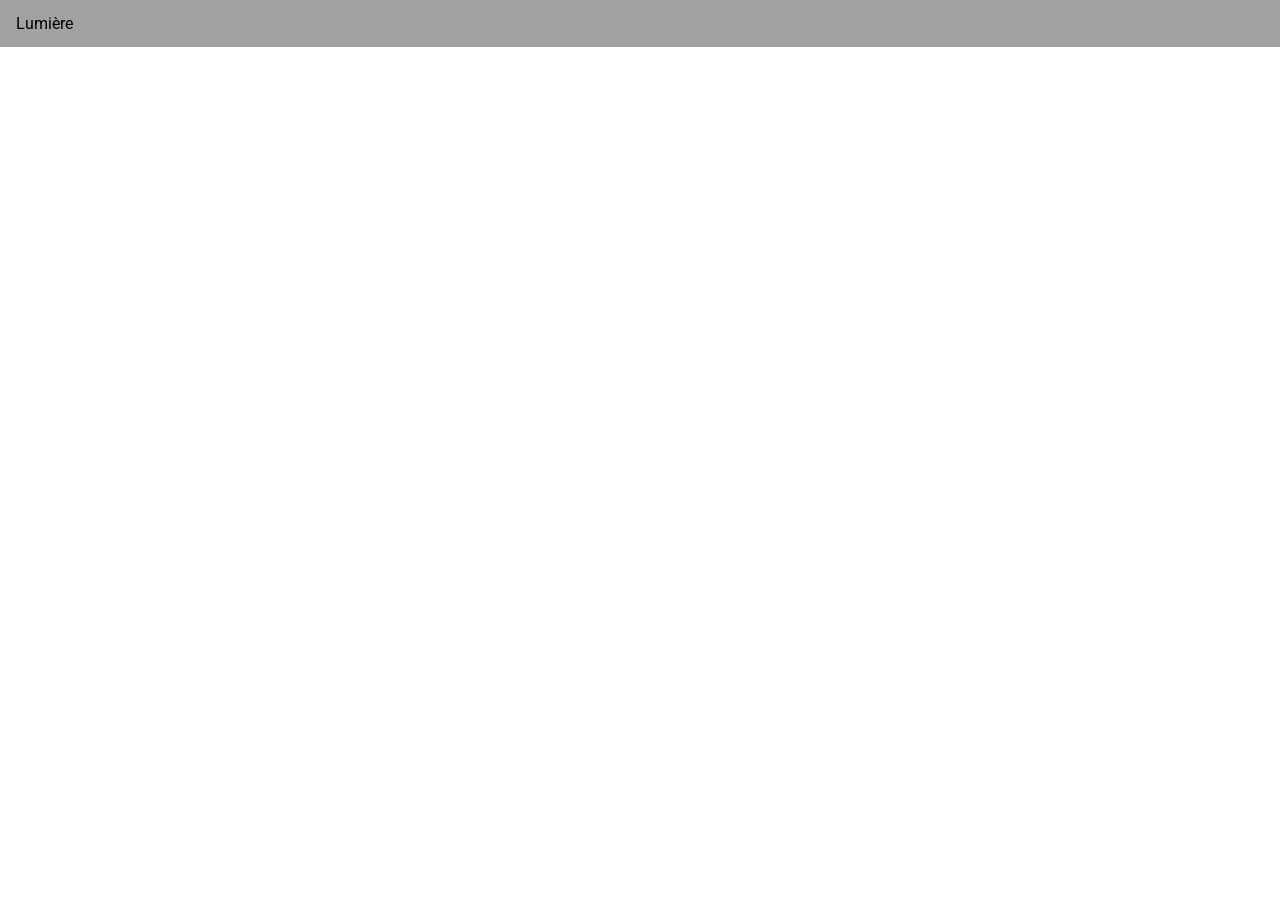
==== index.html @ 0413a693 "create basic structure and style" ====
<!DOCTYPE html>
<html>
    <head>
        <link rel="stylesheet" href="style.css">
        <title>Lumière Timer</title>
    </head>
    <body>
        <nav>
            <ul>
                <li><a href="index.html">Lumière</a></li>
            </ul>
        </nav>
        <p id="time">X</p>
        <script src="script.js"></script>
    </body>
</html>
---- style.css ----
@import url('https://fonts.googleapis.com/css2?family=Roboto&display=swap');

* {
    font-family: "Roboto", sans-serif;
    font-weight: 400;
    font-style: normal;
    padding: 0;
    margin: 0;
}

nav {
  position: fixed;
  top: 0;
  width: 100%;
  ul {
    list-style-type: none;
    margin: 0;
    padding: 0;
    overflow: hidden;
    background-color: #a2a2a2;
  }

  ul li {
    float: left;
    padding: 14px 16px;
    text-align: center;
  }

  ul li a {
    display: block;
    color: black;
    text-align: center;
    text-decoration: none;
  }
}
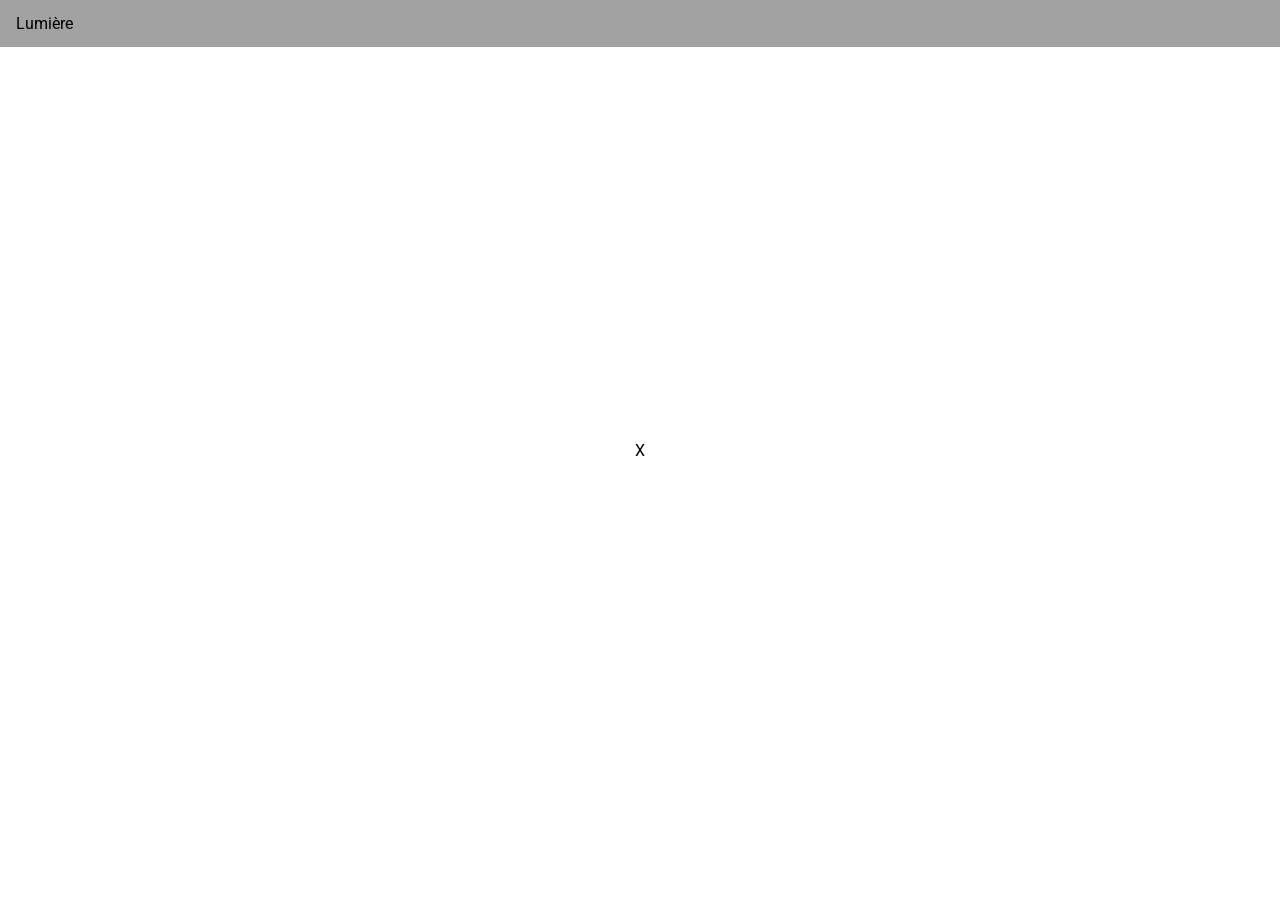
==== commit c40119e7: "make some changes" ====
--- a/index.html
+++ b/index.html
@@ -8,9 +8,12 @@
         <nav>
             <ul>
                 <li><a href="index.html">Lumière</a></li>
+                <li></li>
             </ul>
         </nav>
-        <p id="time">X</p>
+        <div>
+            <p id="time">X</p>
+        </div>
         <script src="script.js"></script>
     </body>
 </html>
--- a/style.css
+++ b/style.css
@@ -2,10 +2,15 @@
 
 * {
     font-family: "Roboto", sans-serif;
-    font-weight: 400;
-    font-style: normal;
     padding: 0;
     margin: 0;
+}
+
+div {
+    display: flex;
+    justify-content: center;
+    align-items: center;
+    min-height: 100vh;
 }
 
 nav {
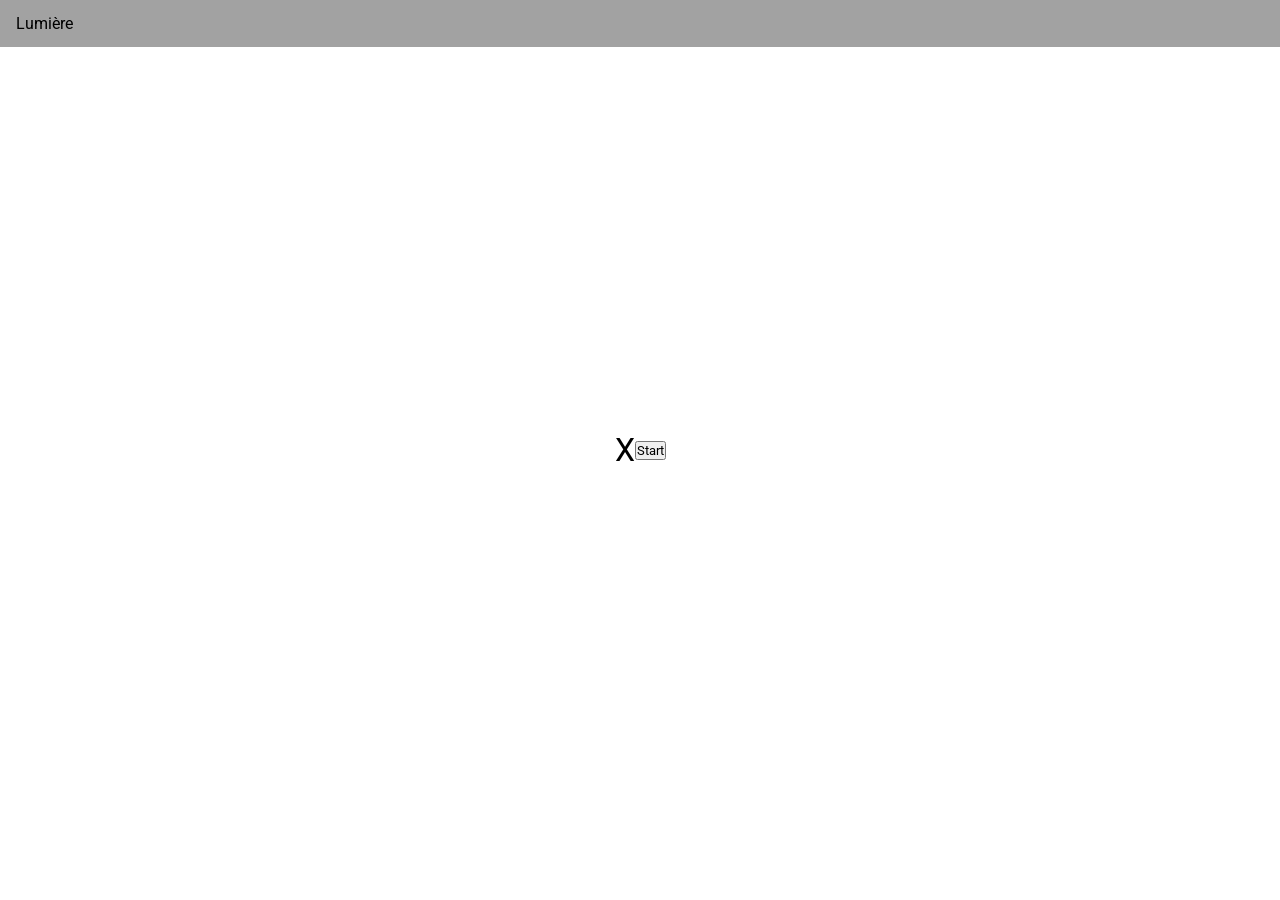
==== commit 12e77330: "add button" ====
--- a/index.html
+++ b/index.html
@@ -13,6 +13,7 @@
         </nav>
         <div>
             <p id="time">X</p>
+            <br><button onclick="start">Start</button>
         </div>
         <script src="script.js"></script>
     </body>
--- a/style.css
+++ b/style.css
@@ -11,6 +11,9 @@
     justify-content: center;
     align-items: center;
     min-height: 100vh;
+    #time {
+        font-size: xx-large;
+    }
 }
 
 nav {
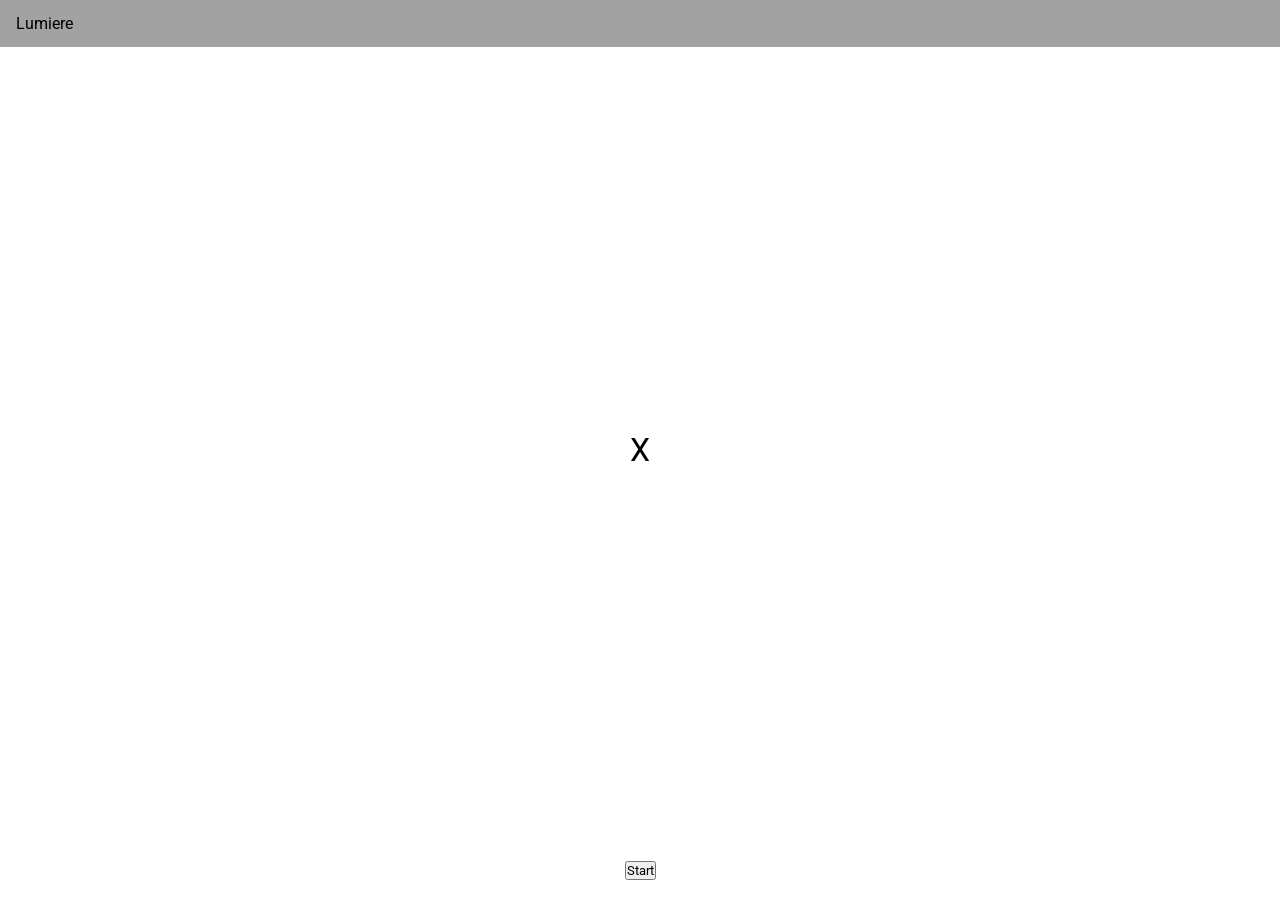
==== commit 2714a5ec: "fix button location" ====
--- a/index.html
+++ b/index.html
@@ -2,19 +2,21 @@
 <html>
     <head>
         <link rel="stylesheet" href="style.css">
-        <title>Lumière Timer</title>
+        <title>Lumiere Timer</title>
     </head>
     <body>
         <nav>
             <ul>
-                <li><a href="index.html">Lumière</a></li>
+                <li><a href="index.html">Lumiere</a></li>
                 <li></li>
             </ul>
         </nav>
         <div>
             <p id="time">X</p>
-            <br><button onclick="start">Start</button>
         </div>
+        <footer id="btn">
+            <button onclick="start">Start</button>
+        </footer>
         <script src="script.js"></script>
     </body>
 </html>
--- a/style.css
+++ b/style.css
@@ -14,6 +14,14 @@
     #time {
         font-size: xx-large;
     }
+}
+
+#btn {
+    position: absolute;
+    bottom: 20px;
+    left: 0;
+    width: 100%;
+    text-align: center;
 }
 
 nav {
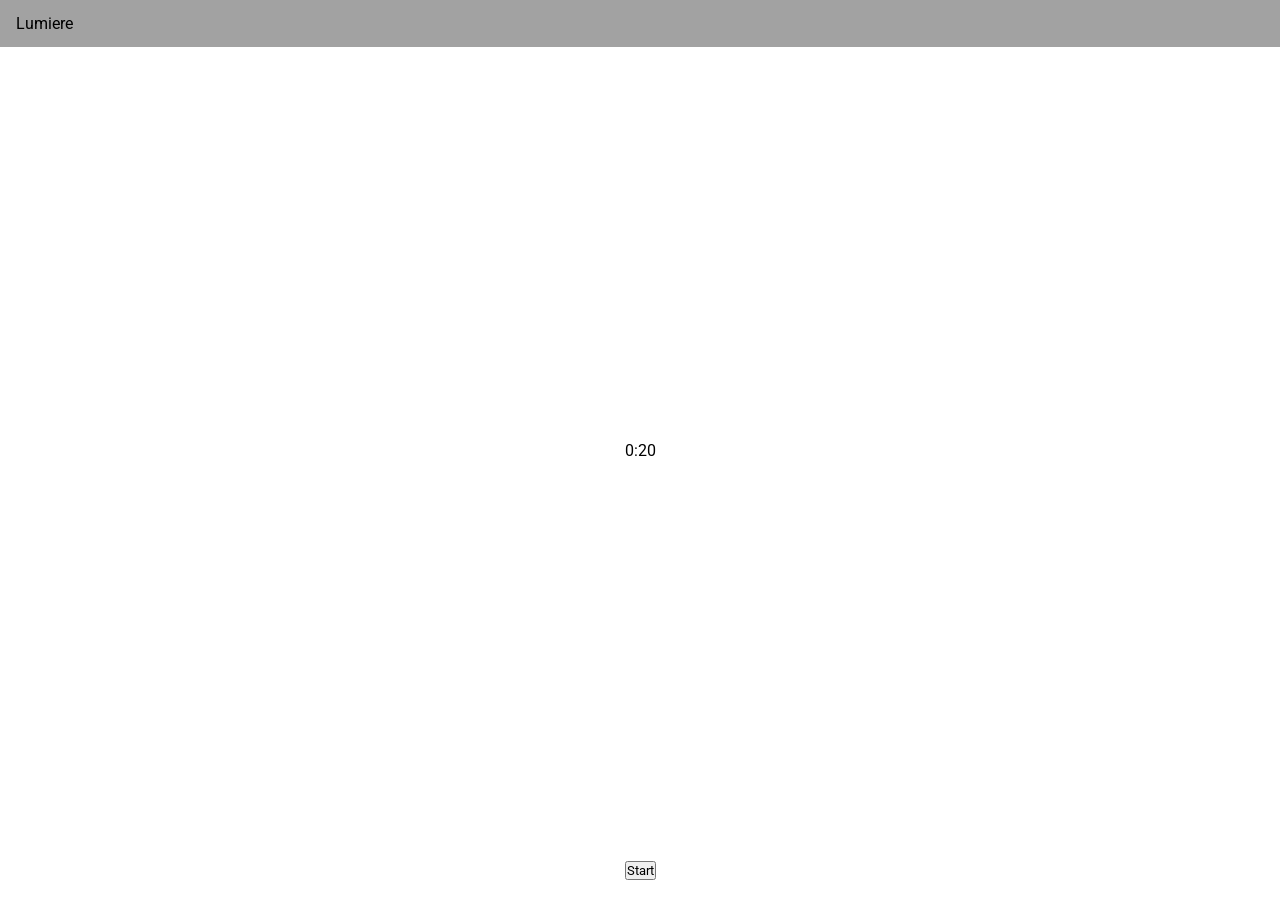
==== commit 0b0f8520: "try fixing" ====
--- a/index.html
+++ b/index.html
@@ -12,10 +12,10 @@
             </ul>
         </nav>
         <div>
-            <p id="time">X</p>
+            <p id="min">min</p><p>:</p><p id="sec">sec</p>
         </div>
         <footer id="btn">
-            <button onclick="start">Start</button>
+            <button onclick="start()">Start</button>
         </footer>
         <script src="script.js"></script>
     </body>
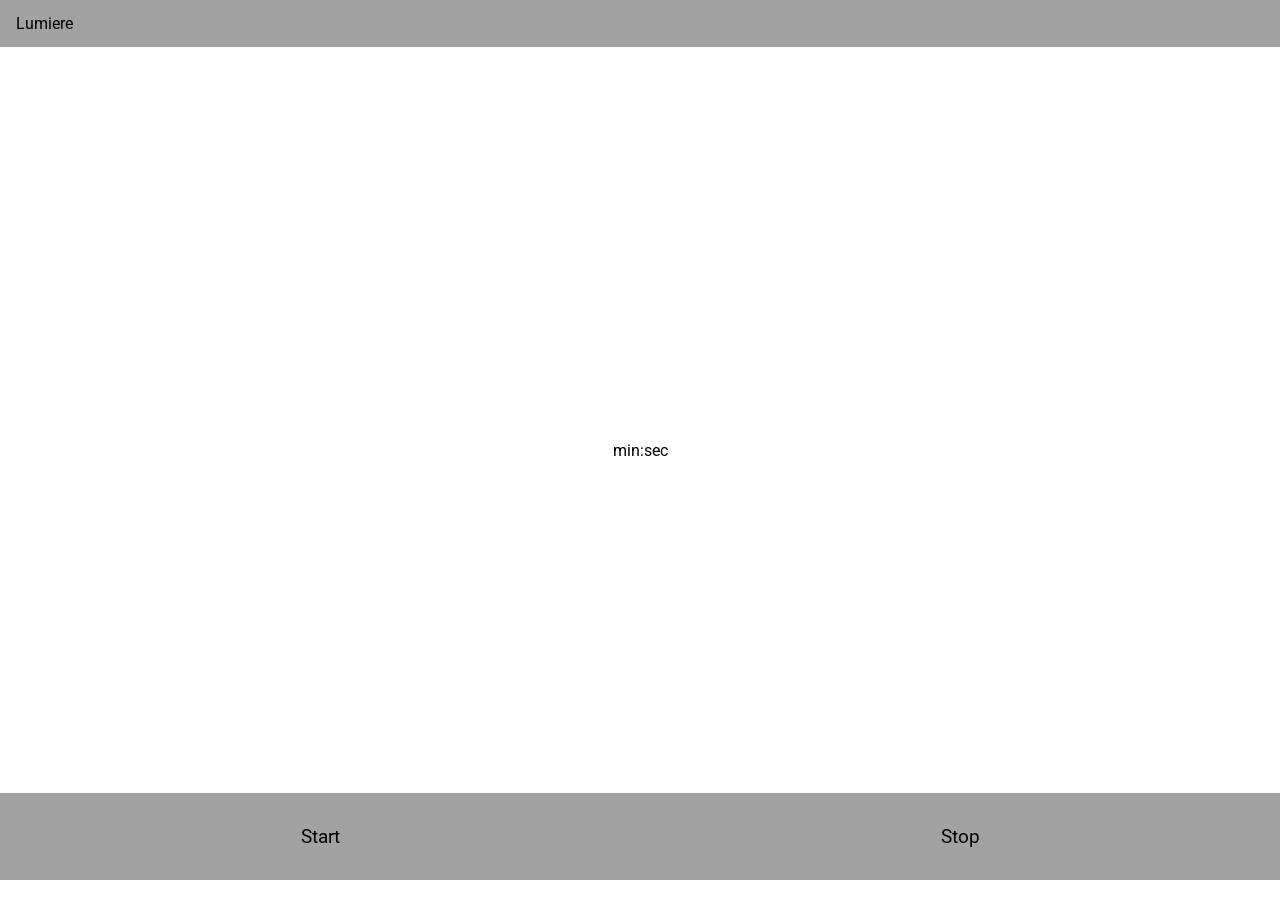
==== commit baf65792: "improve style" ====
--- a/index.html
+++ b/index.html
@@ -15,7 +15,8 @@
             <p id="min">min</p><p>:</p><p id="sec">sec</p>
         </div>
         <footer id="btn">
-            <button onclick="start()">Start</button>
+            <button onclick="start()" height="100px">Start</button>
+            <button onclick="stop()">Stop</button>
         </footer>
         <script src="script.js"></script>
     </body>
--- a/style.css
+++ b/style.css
@@ -24,6 +24,17 @@
     text-align: center;
 }
 
+footer button {
+    width: 50%;
+    float: left;
+    background-color: #a2a2a2;
+    color: black;
+    border: none;
+    padding-top: 2.5%;
+    padding-bottom: 2.5%;
+    font-size: larger;
+}
+
 nav {
   position: fixed;
   top: 0;
@@ -42,6 +53,12 @@
     text-align: center;
   }
 
+  ul li #right{
+    float: right;
+    padding: 14px 16px;
+    text-align: center;
+  }
+
   ul li a {
     display: block;
     color: black;
